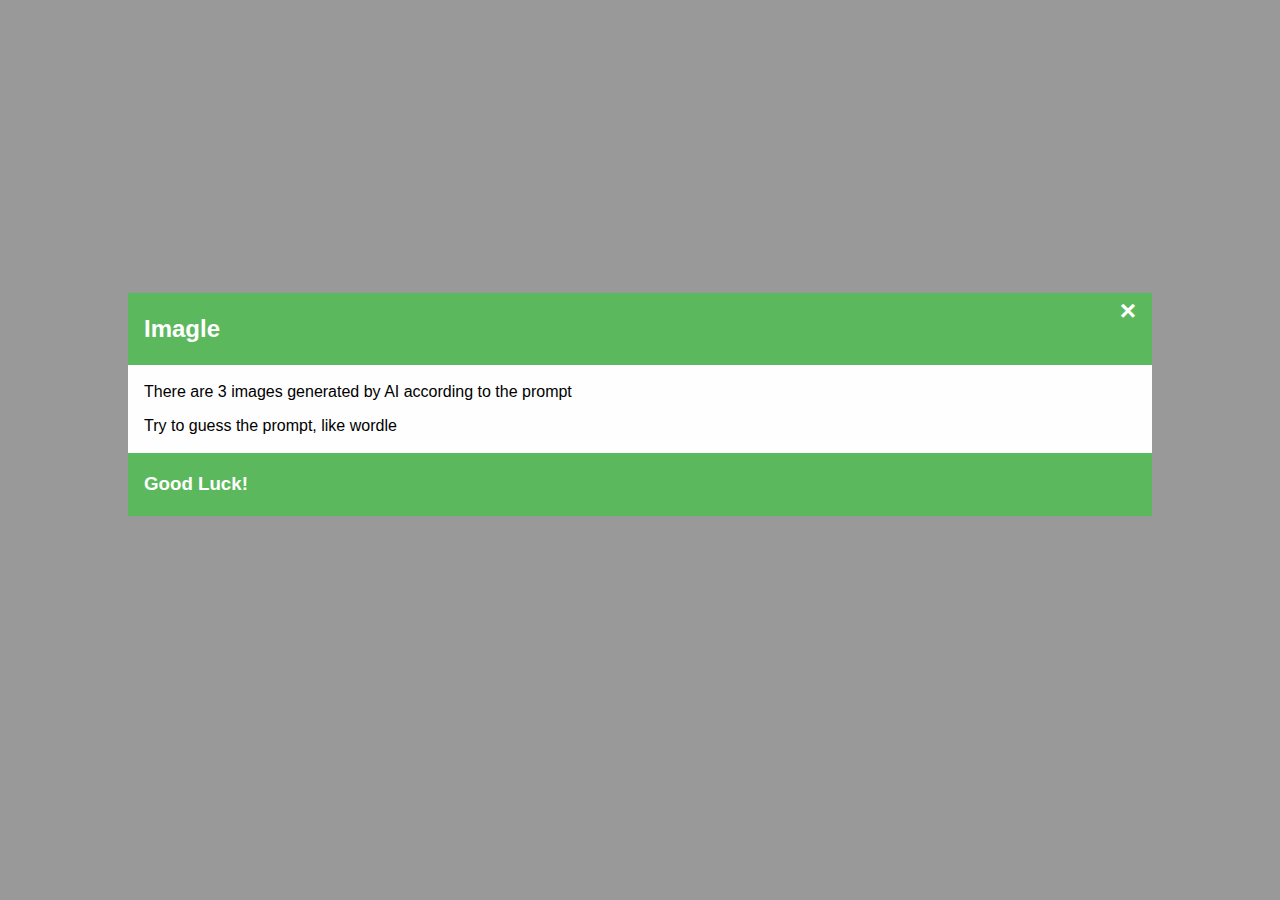
==== frontend/html/index.html @ 14ad9554 "Update index.html" ====
<!DOCTYPE html>
<html lang="en">
  <head>
    <meta charset="utf-8" />
    <meta name="viewport" content="width=device-width, initial-scale=1" />

    <title>Page Title</title>

    <!-- Theme Color for Chrome, Firefox OS and Opera -->
    <meta name="theme-color" content="#4285f4" />
    <link rel="stylesheet" href="../css/style.css">

    <!-- Short description of the document (limit to 150 characters) -->
    <!-- This content *may* be used as a part of search engine results. -->
    <meta name="description" content="A description of the page" />

    <!-- Tells Google not to show the sitelinks search box -->
    <meta name="google" content="nositelinkssearchbox" />

    <!-- Verify website ownership -->
    <meta name="google-site-verification" content="verification_token" />
    <!-- Google Search Console -->
    <meta name="yandex-verification" content="verification_token" />
    <!-- Yandex Webmasters -->
    <meta name="msvalidate.01" content="verification_token" />
    <!-- Bing Webmaster Center -->
    <meta name="alexaVerifyID" content="verification_token" />
    <!-- Alexa Console -->
 


    <!-- Short description of your document's subject -->
    <meta name="subject" content="your document's subject" />

    <!-- Gives a general age rating based on the document's content -->
    <meta name="rating" content="General" />

    <!-- Allows control over how referrer information is passed -->
    <meta name="referrer" content="no-referrer" />

    <meta name="geo.region" content="country[-state]" />
    <!-- Country code (ISO 3166-1): mandatory, state code (ISO 3166-2): optional; eg. content="US" / content="US-NY" -->
    <meta name="geo.placename" content="city/town" />
    <!-- eg. content="New York City" -->

    <!-- Prefetching, preloading, prebrowsing -->
    <!-- More info: https://css-tricks.com/prefetching-preloading-prebrowsing/ -->
    <link rel="dns-prefetch" href="//example.com/" />
    <link rel="preconnect" href="https://www.example.com/" />
    <link rel="prefetch" href="https://www.example.com/" />
    <link rel="prerender" href="https://example.com/" />
    <link rel="preload" href="image.png" as="image" />

   
  </head>
  <body>
    <!-- The Modal -->
    <div id="introModal" class="modal">

      <!-- Modal content -->
      <div class="modal-content">
        <div class="modal-header">
          <span class="close">&times;</span>
          <h2>Imagle</h2>
        </div>
        <div class="modal-body">
          <p>There are 3 images generated by AI according to the prompt</p>
          <p>Try to guess the prompt, like wordle</p>
        </div>
        <div class="modal-footer">
          <h3>Good Luck!</h3>
        </div>
      </div>
    </div>
    <script src="../js/index.js"></script>
  </body>
</html>
---- frontend/css/style.css ----
body {font-family: Arial, Helvetica, sans-serif;}

/* The Modal (background) */
.modal {
    display: none; /* Hidden by default */
    position: fixed; /* Stay in place */
    z-index: 1; /* Sit on top */
    padding-bottom: 100px; /* Location of the box */
    left: 0;
    top: 0;
    /* padding-bottom: 500px; */
    width: 100%; /* Full width */
    height: 100%; /* Full height */
    overflow: auto; /* Enable scroll if needed */
    background-color: rgb(0,0,0); /* Fallback color */
    background-color: rgba(0,0,0,0.4); /* Black w/ opacity */
    -webkit-animation-name: fadeIn; /* Fade in the background */
    -webkit-animation-duration: 0.4s;
    animation-name: fadeIn;
    animation-duration: 0.4s
  }
  
  /* Modal Content */
  .modal-content {
    position: fixed;
    bottom: 0;
    margin: auto;
    margin-bottom: 30%;
    margin-left: 10%;

    background-color: #fefefe;
    width: 80%;
    -webkit-animation-name: slideIn;
    -webkit-animation-duration: 0.4s;
    animation-name: slideIn;
    animation-duration: 0.4s
  }
  
  /* The Close Button */
  .close {
    color: white;
    float: right;
    font-size: 28px;
    font-weight: bold;
  }
  
  .close:hover,
  .close:focus {
    color: #000;
    text-decoration: none;
    cursor: pointer;
  }
  
  .modal-header {
    padding: 2px 16px;
    background-color: #5cb85c;
    color: white;
  }
  
  .modal-body {padding: 2px 16px;}
  
  .modal-footer {
    padding: 2px 16px;
    background-color: #5cb85c;
    color: white;
  }
  
  /* Add Animation */
  @-webkit-keyframes slideIn {

    from {bottom: 30%; opacity: 0} 
    to {bottom: 0%; opacity: 1}
  }
  
  @keyframes slideIn {
    from {bottom: 30%; opacity: 0}
    to {bottom: 0%; opacity: 1}
  }
  
  @-webkit-keyframes fadeIn {
    from {opacity: 0} 
    to {opacity: 1}
  }
  
  @keyframes fadeIn {
    from {opacity: 0} 
    to {opacity: 1}
  }
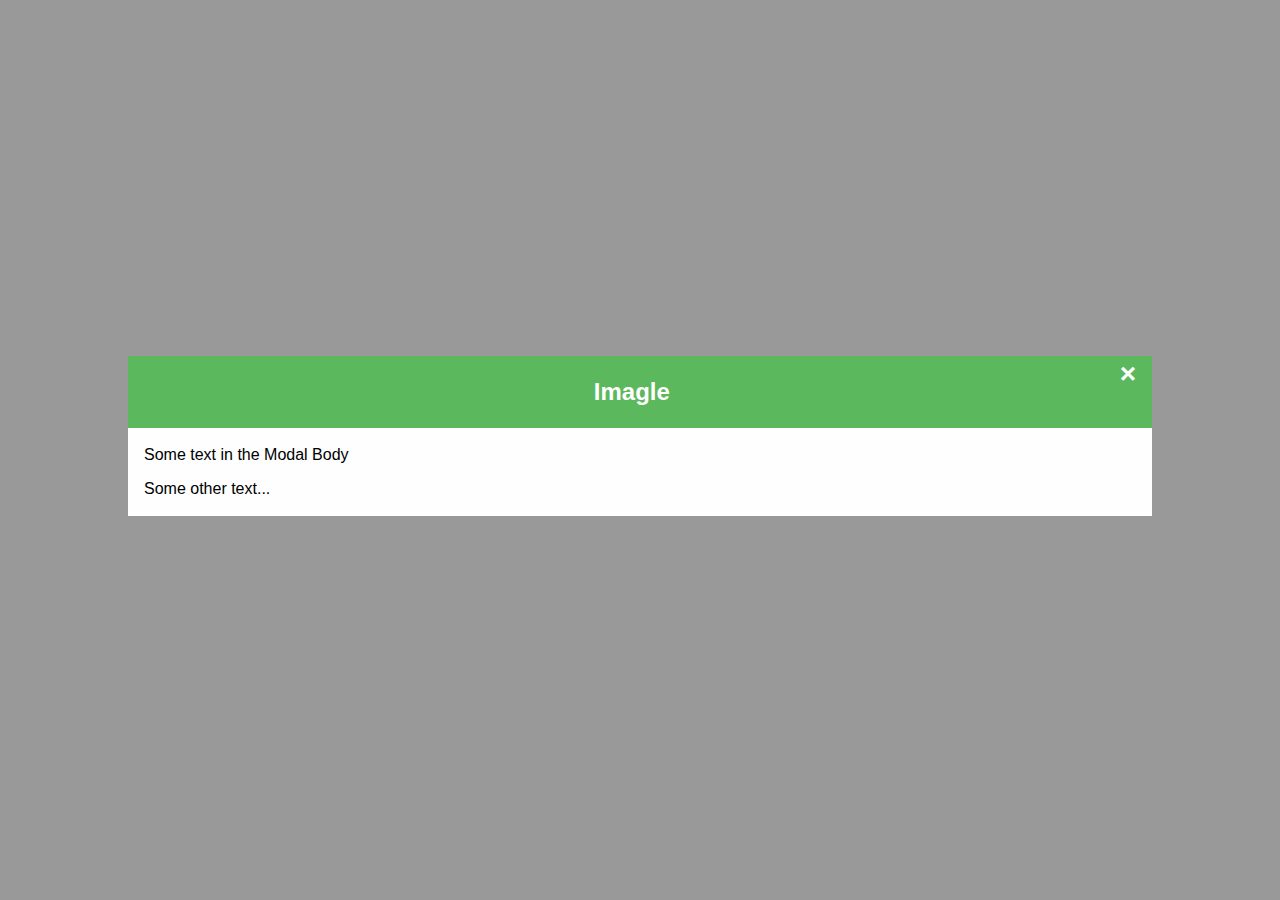
==== commit 1f4a8f60: "Center text" ====
--- a/frontend/html/index.html
+++ b/frontend/html/index.html
@@ -64,11 +64,8 @@
           <h2>Imagle</h2>
         </div>
         <div class="modal-body">
-          <p>There are 3 images generated by AI according to the prompt</p>
-          <p>Try to guess the prompt, like wordle</p>
-        </div>
-        <div class="modal-footer">
-          <h3>Good Luck!</h3>
+          <p>Some text in the Modal Body</p>
+          <p>Some other text...</p>
         </div>
       </div>
     </div>
--- a/frontend/css/style.css
+++ b/frontend/css/style.css
@@ -8,7 +8,6 @@
     padding-bottom: 100px; /* Location of the box */
     left: 0;
     top: 0;
-    /* padding-bottom: 500px; */
     width: 100%; /* Full width */
     height: 100%; /* Full height */
     overflow: auto; /* Enable scroll if needed */
@@ -25,6 +24,7 @@
     position: fixed;
     bottom: 0;
     margin: auto;
+    margin-top: 10%;
     margin-bottom: 30%;
     margin-left: 10%;
 
@@ -53,21 +53,15 @@
   
   .modal-header {
     padding: 2px 16px;
+    text-align: center;
     background-color: #5cb85c;
     color: white;
   }
   
   .modal-body {padding: 2px 16px;}
   
-  .modal-footer {
-    padding: 2px 16px;
-    background-color: #5cb85c;
-    color: white;
-  }
-  
   /* Add Animation */
   @-webkit-keyframes slideIn {
-
     from {bottom: 30%; opacity: 0} 
     to {bottom: 0%; opacity: 1}
   }
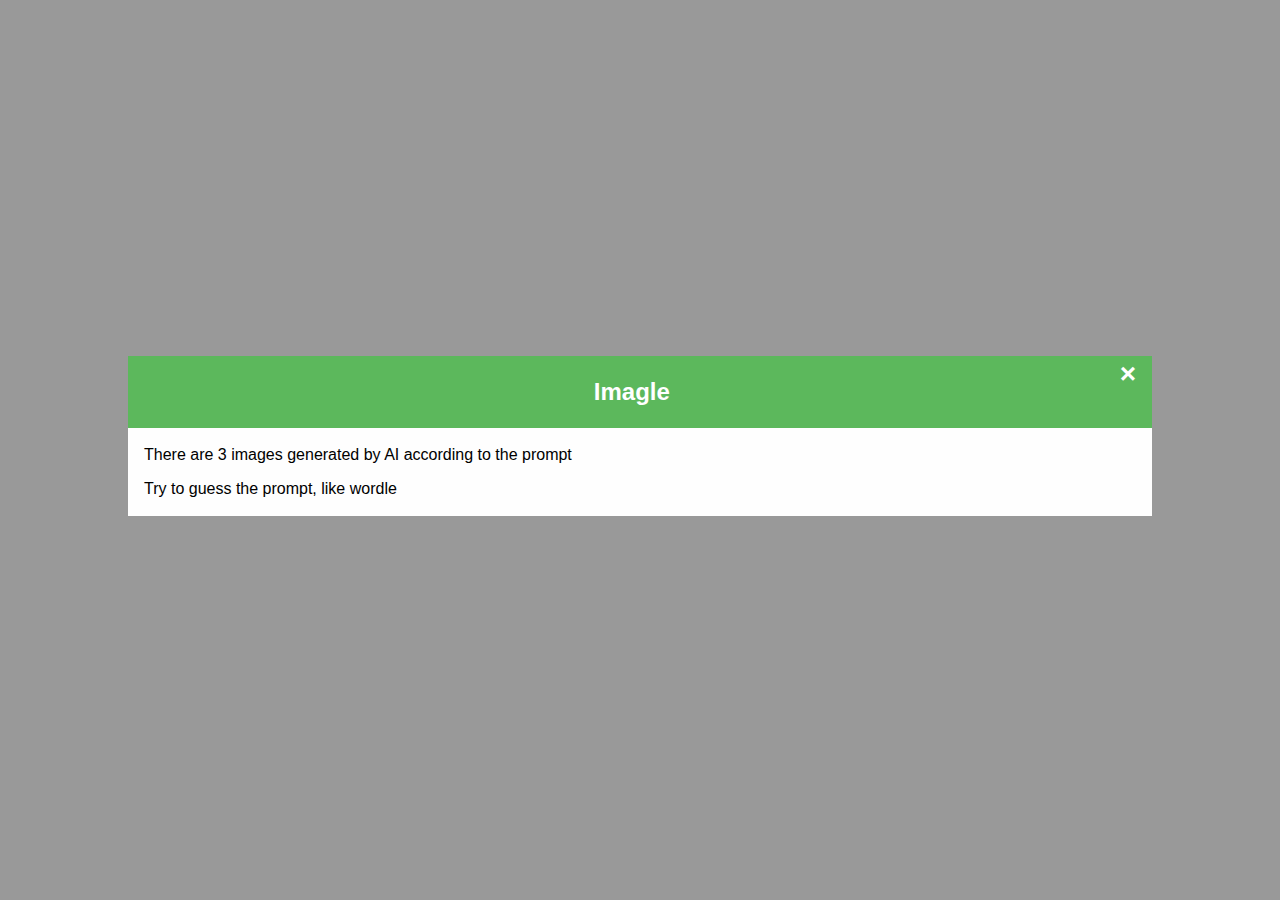
==== commit ebf23294: "Center text" ====
--- a/frontend/html/index.html
+++ b/frontend/html/index.html
@@ -64,8 +64,8 @@
           <h2>Imagle</h2>
         </div>
         <div class="modal-body">
-          <p>Some text in the Modal Body</p>
-          <p>Some other text...</p>
+          <p>There are 3 images generated by AI according to the prompt</p>
+          <p>Try to guess the prompt, like wordle</p>
         </div>
       </div>
     </div>
--- a/frontend/css/style.css
+++ b/frontend/css/style.css
@@ -8,6 +8,7 @@
     padding-bottom: 100px; /* Location of the box */
     left: 0;
     top: 0;
+    /* padding-bottom: 500px; */
     width: 100%; /* Full width */
     height: 100%; /* Full height */
     overflow: auto; /* Enable scroll if needed */
@@ -62,6 +63,7 @@
   
   /* Add Animation */
   @-webkit-keyframes slideIn {
+
     from {bottom: 30%; opacity: 0} 
     to {bottom: 0%; opacity: 1}
   }
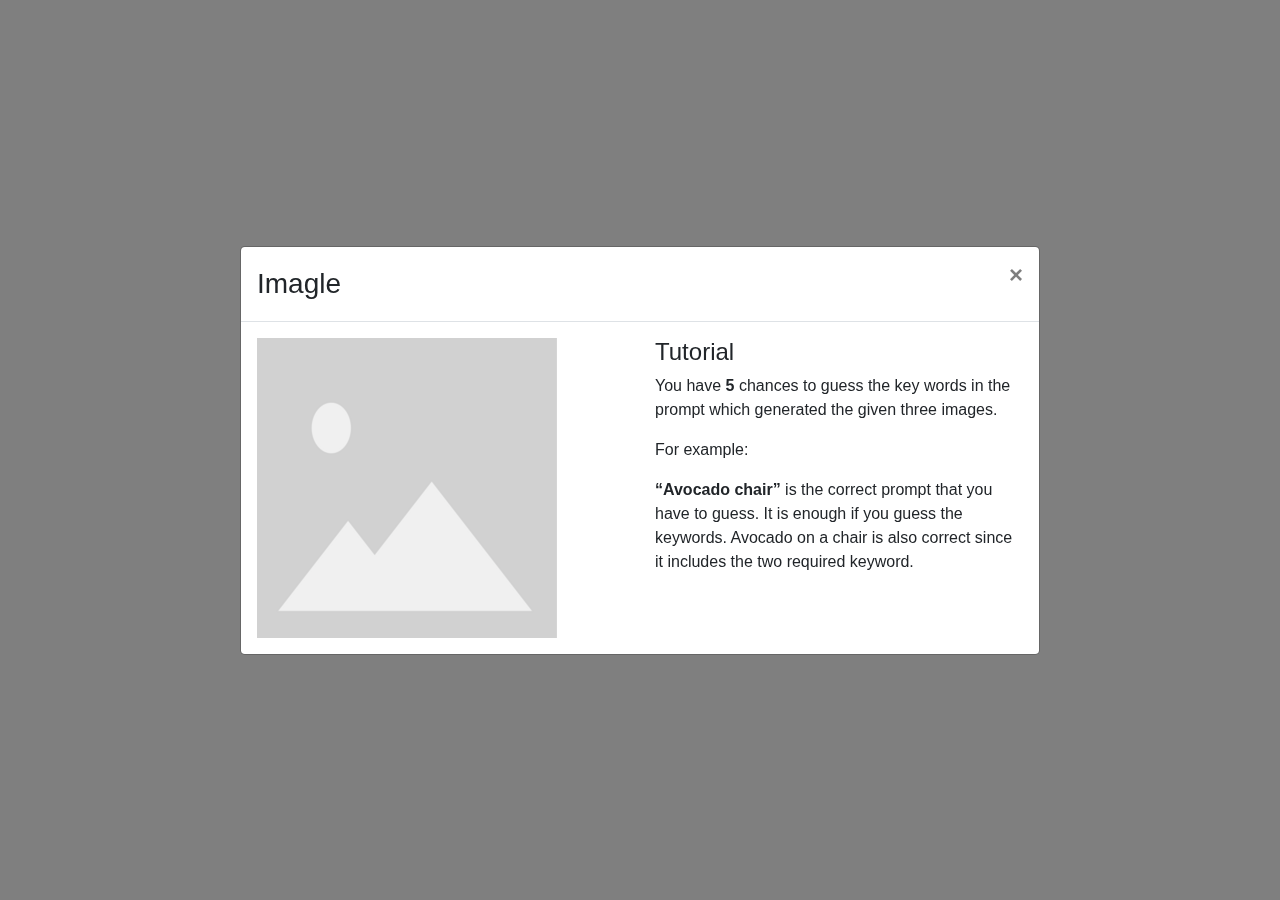
==== commit 22e06ccf: "Completed modal" ====
--- a/frontend/html/index.html
+++ b/frontend/html/index.html
@@ -4,11 +4,13 @@
     <meta charset="utf-8" />
     <meta name="viewport" content="width=device-width, initial-scale=1" />
 
-    <title>Page Title</title>
+    <title>Imagle</title>
 
     <!-- Theme Color for Chrome, Firefox OS and Opera -->
     <meta name="theme-color" content="#4285f4" />
     <link rel="stylesheet" href="../css/style.css">
+    <!-- BOOTSTRAP -->
+    <link rel="stylesheet" href="https://cdn.jsdelivr.net/npm/bootstrap@4.3.1/dist/css/bootstrap.min.css" integrity="sha384-ggOyR0iXCbMQv3Xipma34MD+dH/1fQ784/j6cY/iJTQUOhcWr7x9JvoRxT2MZw1T" crossorigin="anonymous">
 
     <!-- Short description of the document (limit to 150 characters) -->
     <!-- This content *may* be used as a part of search engine results. -->
@@ -54,21 +56,36 @@
    
   </head>
   <body>
-    <!-- The Modal -->
-    <div id="introModal" class="modal">
-
-      <!-- Modal content -->
-      <div class="modal-content">
-        <div class="modal-header">
-          <span class="close">&times;</span>
-          <h2>Imagle</h2>
-        </div>
-        <div class="modal-body">
-          <p>There are 3 images generated by AI according to the prompt</p>
-          <p>Try to guess the prompt, like wordle</p>
+    <!-- Modal -->
+    <div class="modal fade" id="introModal" tabindex="-1" role="dialog" aria-labelledby="exampleModalLabel" aria-hidden="true">
+      <div class="modal-dialog modal-dialog-centered modal-lg" role="document">
+        <div class="modal-content">
+          <div class="modal-header">
+            <h3 class="modal-title">Imagle</h3>
+            <button type="button" class="close" data-dismiss="modal" aria-label="Close">
+              <span aria-hidden="true">&times;</span>
+            </button>
+          </div>
+          <div class="modal-body">
+            <div class="row">
+              <div class="col-md-6">
+                <img src="../img/img_300x300.png" alt="placeholder">
+              </div>
+              <div class="col-md-6">
+                <h4>Tutorial</h4>
+                <p>You have <span class="font-weight-bold">5</span>  chances to guess the key words in the prompt which generated the given three images. </p>
+                <p> For example:</p> 
+                <p><span class="font-weight-bold">“Avocado chair”</span>  is the correct prompt that you have to guess. It is enough if you guess the keywords. Avocado on a chair is also correct since it includes the two required keyword.</p>
+              </div>
+            </div>
+          </div>
         </div>
       </div>
     </div>
+    <!-- JQUERY -->
+    <script src="https://code.jquery.com/jquery-3.3.1.slim.min.js" integrity="sha384-q8i/X+965DzO0rT7abK41JStQIAqVgRVzpbzo5smXKp4YfRvH+8abtTE1Pi6jizo" crossorigin="anonymous"></script>
+    <script src="https://cdn.jsdelivr.net/npm/popper.js@1.14.7/dist/umd/popper.min.js" integrity="sha384-UO2eT0CpHqdSJQ6hJty5KVphtPhzWj9WO1clHTMGa3JDZwrnQq4sF86dIHNDz0W1" crossorigin="anonymous"></script>
+    <script src="https://cdn.jsdelivr.net/npm/bootstrap@4.3.1/dist/js/bootstrap.min.js" integrity="sha384-JjSmVgyd0p3pXB1rRibZUAYoIIy6OrQ6VrjIEaFf/nJGzIxFDsf4x0xIM+B07jRM" crossorigin="anonymous"></script>
     <script src="../js/index.js"></script>
   </body>
 </html>
--- a/frontend/css/style.css
+++ b/frontend/css/style.css
@@ -1,7 +1,7 @@
 body {font-family: Arial, Helvetica, sans-serif;}
 
 /* The Modal (background) */
-.modal {
+.c-modal {
     display: none; /* Hidden by default */
     position: fixed; /* Stay in place */
     z-index: 1; /* Sit on top */
@@ -21,7 +21,7 @@
   }
   
   /* Modal Content */
-  .modal-content {
+  .c-modal-content {
     position: fixed;
     bottom: 0;
     margin: auto;
@@ -52,14 +52,14 @@
     cursor: pointer;
   }
   
-  .modal-header {
+  .c-modal-header {
     padding: 2px 16px;
     text-align: center;
     background-color: #5cb85c;
     color: white;
   }
   
-  .modal-body {padding: 2px 16px;}
+  .c-modal-body {padding: 2px 16px;}
   
   /* Add Animation */
   @-webkit-keyframes slideIn {
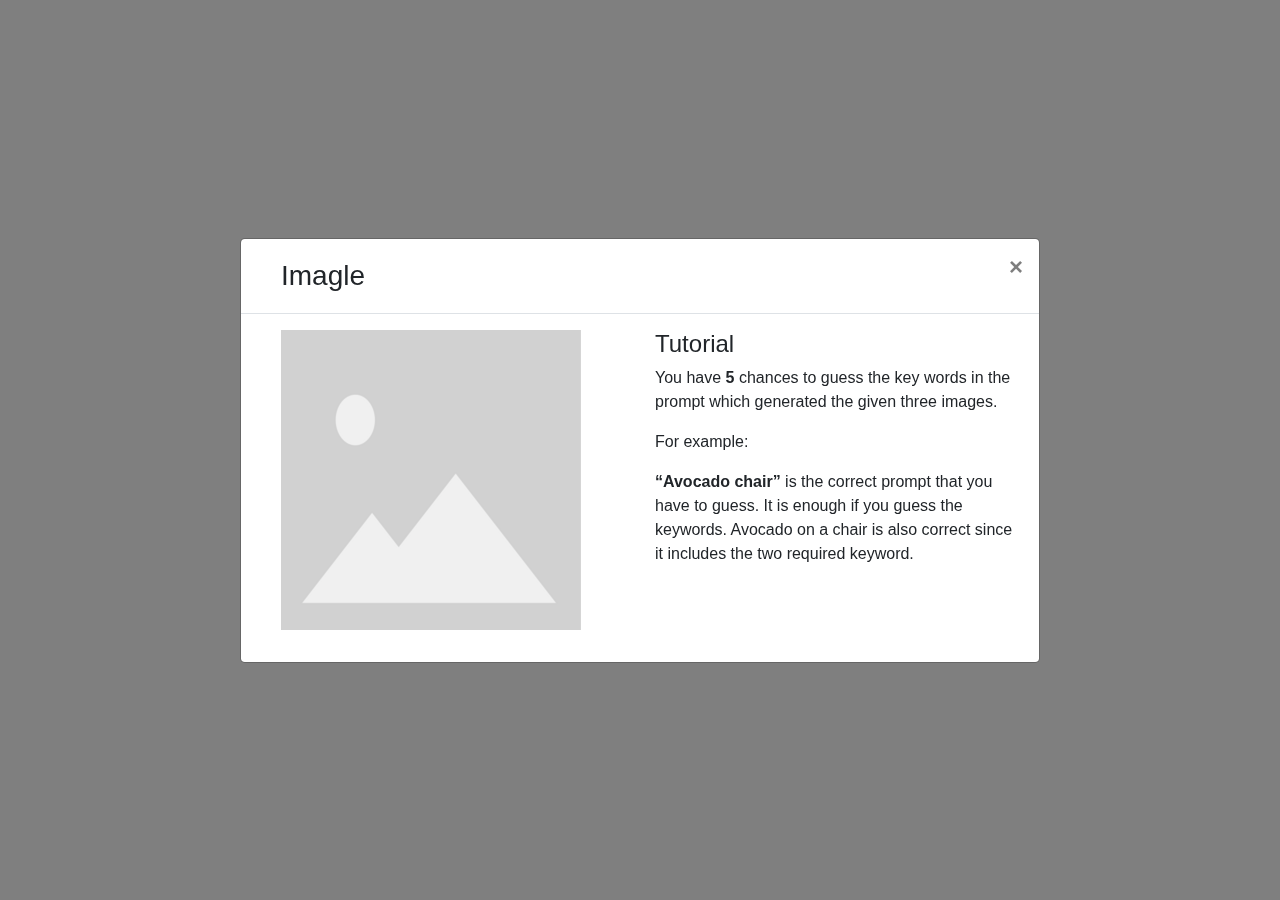
==== commit ff09b068: "changed css properties" ====
--- a/frontend/html/index.html
+++ b/frontend/html/index.html
@@ -61,7 +61,7 @@
       <div class="modal-dialog modal-dialog-centered modal-lg" role="document">
         <div class="modal-content">
           <div class="modal-header">
-            <h3 class="modal-title">Imagle</h3>
+            <h3 class="modal-title pl-4">Imagle</h3>
             <button type="button" class="close" data-dismiss="modal" aria-label="Close">
               <span aria-hidden="true">&times;</span>
             </button>
@@ -69,9 +69,9 @@
           <div class="modal-body">
             <div class="row">
               <div class="col-md-6">
-                <img src="../img/img_300x300.png" alt="placeholder">
+                <img src="../img/img_300x300.png" class="mb-3 pl-4" alt="placeholder">
               </div>
-              <div class="col-md-6">
+              <div class="col-md-6 screenSizeChanged">
                 <h4>Tutorial</h4>
                 <p>You have <span class="font-weight-bold">5</span>  chances to guess the key words in the prompt which generated the given three images. </p>
                 <p> For example:</p> 
--- a/frontend/css/style.css
+++ b/frontend/css/style.css
@@ -18,6 +18,12 @@
     -webkit-animation-duration: 0.4s;
     animation-name: fadeIn;
     animation-duration: 0.4s
+  }
+
+  @media screen and (min-width: 765px) and (max-width: 994px) {
+    .screenSizeChanged {
+      margin-left: 10%;
+    }
   }
   
   /* Modal Content */
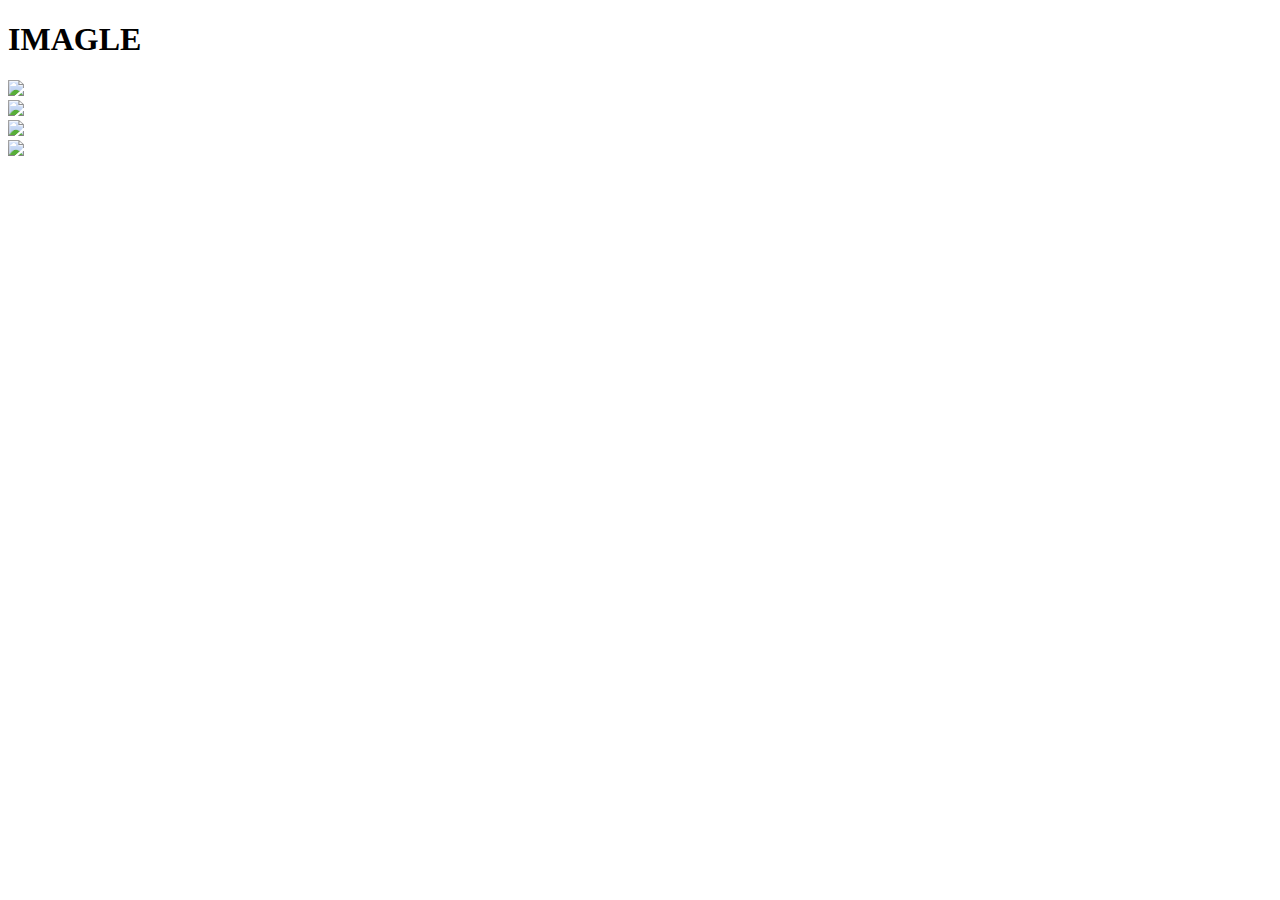
==== commit 279d837d: "added eren seyleri" ====
--- a/frontend/html/index.html
+++ b/frontend/html/index.html
@@ -1,16 +1,14 @@
 <!DOCTYPE html>
-<html lang="en">
+<html lang="en" class="no-js">
   <head>
+    <link rel="stylesheet" href="./css/style.css" />
     <meta charset="utf-8" />
     <meta name="viewport" content="width=device-width, initial-scale=1" />
 
-    <title>Imagle</title>
+    <title>Page Title</title>
 
     <!-- Theme Color for Chrome, Firefox OS and Opera -->
-    <meta name="theme-color" content="#4285f4" />
-    <link rel="stylesheet" href="../css/style.css">
-    <!-- BOOTSTRAP -->
-    <link rel="stylesheet" href="https://cdn.jsdelivr.net/npm/bootstrap@4.3.1/dist/css/bootstrap.min.css" integrity="sha384-ggOyR0iXCbMQv3Xipma34MD+dH/1fQ784/j6cY/iJTQUOhcWr7x9JvoRxT2MZw1T" crossorigin="anonymous">
+    <meta name="theme-color" content="#a283e4" />
 
     <!-- Short description of the document (limit to 150 characters) -->
     <!-- This content *may* be used as a part of search engine results. -->
@@ -28,8 +26,6 @@
     <!-- Bing Webmaster Center -->
     <meta name="alexaVerifyID" content="verification_token" />
     <!-- Alexa Console -->
- 
-
 
     <!-- Short description of your document's subject -->
     <meta name="subject" content="your document's subject" />
@@ -40,11 +36,6 @@
     <!-- Allows control over how referrer information is passed -->
     <meta name="referrer" content="no-referrer" />
 
-    <meta name="geo.region" content="country[-state]" />
-    <!-- Country code (ISO 3166-1): mandatory, state code (ISO 3166-2): optional; eg. content="US" / content="US-NY" -->
-    <meta name="geo.placename" content="city/town" />
-    <!-- eg. content="New York City" -->
-
     <!-- Prefetching, preloading, prebrowsing -->
     <!-- More info: https://css-tricks.com/prefetching-preloading-prebrowsing/ -->
     <link rel="dns-prefetch" href="//example.com/" />
@@ -52,40 +43,26 @@
     <link rel="prefetch" href="https://www.example.com/" />
     <link rel="prerender" href="https://example.com/" />
     <link rel="preload" href="image.png" as="image" />
-
-   
   </head>
   <body>
-    <!-- Modal -->
-    <div class="modal fade" id="introModal" tabindex="-1" role="dialog" aria-labelledby="exampleModalLabel" aria-hidden="true">
-      <div class="modal-dialog modal-dialog-centered modal-lg" role="document">
-        <div class="modal-content">
-          <div class="modal-header">
-            <h3 class="modal-title pl-4">Imagle</h3>
-            <button type="button" class="close" data-dismiss="modal" aria-label="Close">
-              <span aria-hidden="true">&times;</span>
-            </button>
-          </div>
-          <div class="modal-body">
-            <div class="row">
-              <div class="col-md-6">
-                <img src="../img/img_300x300.png" class="mb-3 pl-4" alt="placeholder">
-              </div>
-              <div class="col-md-6 screenSizeChanged">
-                <h4>Tutorial</h4>
-                <p>You have <span class="font-weight-bold">5</span>  chances to guess the key words in the prompt which generated the given three images. </p>
-                <p> For example:</p> 
-                <p><span class="font-weight-bold">“Avocado chair”</span>  is the correct prompt that you have to guess. It is enough if you guess the keywords. Avocado on a chair is also correct since it includes the two required keyword.</p>
-              </div>
-            </div>
-          </div>
-        </div>
+    <div id="grid-container">
+      <div id="grid1"></div>
+      <div id="grid2">
+        <h1 id="title">IMAGLE</h1>
       </div>
+      <div id="grid3"></div>
+      <div id="grid4"></div>
+      <div id="grid5">
+        <div id="game-image-container1"><img id="game-image1" src="./img/sample1.png" ></div>
+        <div id="game-image-container2"><img id="game-image2" src="./img/sample2.png"></div>
+        <div id="game-image-container3"><img id="game-image3" src="./img/sample3.jpg"></div>
+        <div id="game-image-container4"><img id="game-image4" src="./img/sample4.jpg"></div>
+        <div id="inputbox"></div>
+      </div>
+      <div id="grid6"></div>
+      <div id="grid7"></div>
+      <div id="grid8"></div>
+      <div id="grid9"></div>
     </div>
-    <!-- JQUERY -->
-    <script src="https://code.jquery.com/jquery-3.3.1.slim.min.js" integrity="sha384-q8i/X+965DzO0rT7abK41JStQIAqVgRVzpbzo5smXKp4YfRvH+8abtTE1Pi6jizo" crossorigin="anonymous"></script>
-    <script src="https://cdn.jsdelivr.net/npm/popper.js@1.14.7/dist/umd/popper.min.js" integrity="sha384-UO2eT0CpHqdSJQ6hJty5KVphtPhzWj9WO1clHTMGa3JDZwrnQq4sF86dIHNDz0W1" crossorigin="anonymous"></script>
-    <script src="https://cdn.jsdelivr.net/npm/bootstrap@4.3.1/dist/js/bootstrap.min.js" integrity="sha384-JjSmVgyd0p3pXB1rRibZUAYoIIy6OrQ6VrjIEaFf/nJGzIxFDsf4x0xIM+B07jRM" crossorigin="anonymous"></script>
-    <script src="../js/index.js"></script>
   </body>
-</html>
+</html>